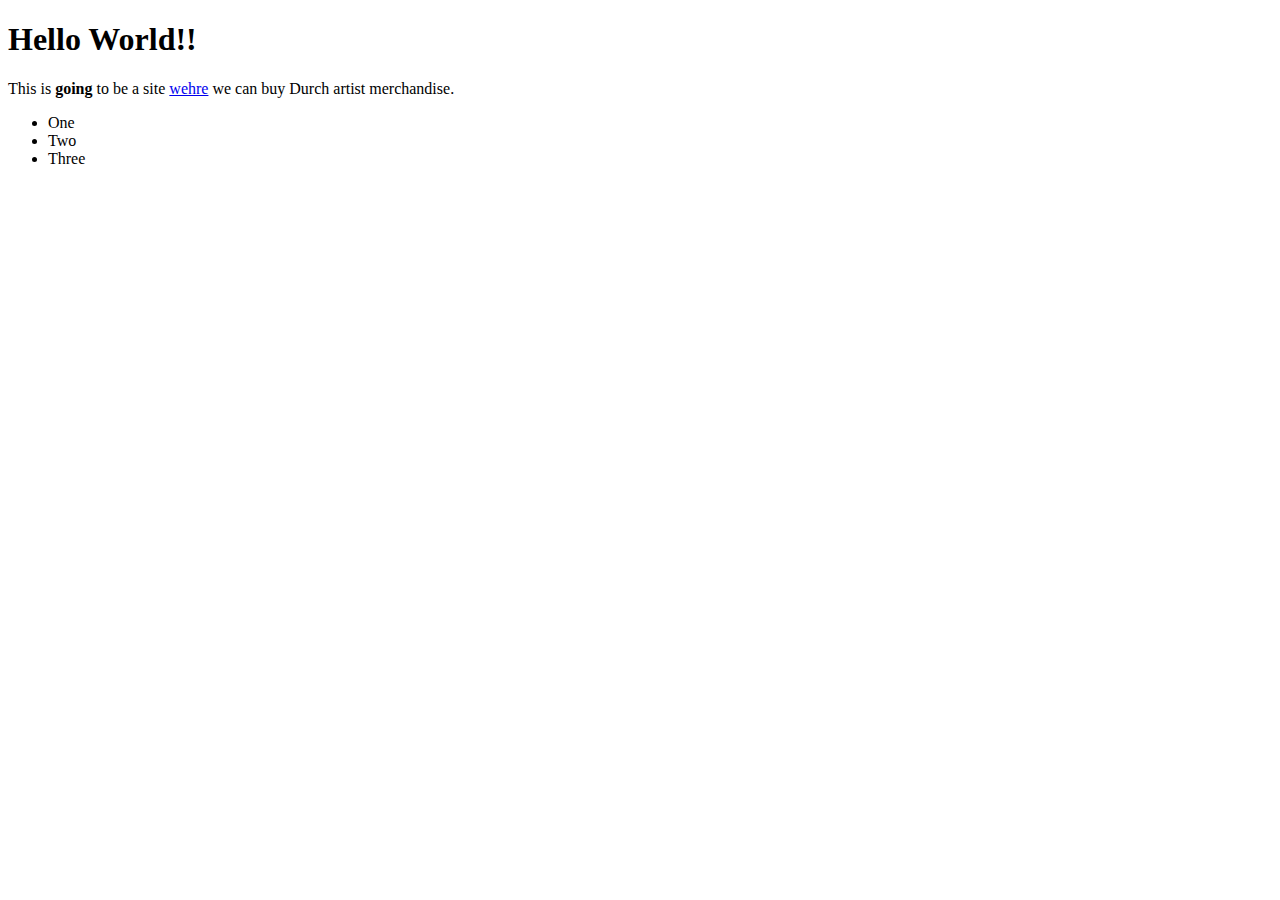
==== DutchTreat/wwwroot/index.html @ e035aea8 "index with ling and unordert list" ====
﻿<!DOCTYPE html>
<html>
<head>
    <meta charset="utf-8" />
    <title>Dutch Treat</title>
</head>
<body>
	<h1>Hello World!!</h1>
	<p>This is <strong>going</strong> to be a site <a href="http://heise.de">wehre</a> we can buy Durch artist merchandise.</p>
	<ul>
		<li>One</li>
		<li>Two</li>
		<li>Three</li>
	</ul>
</body>
</html>
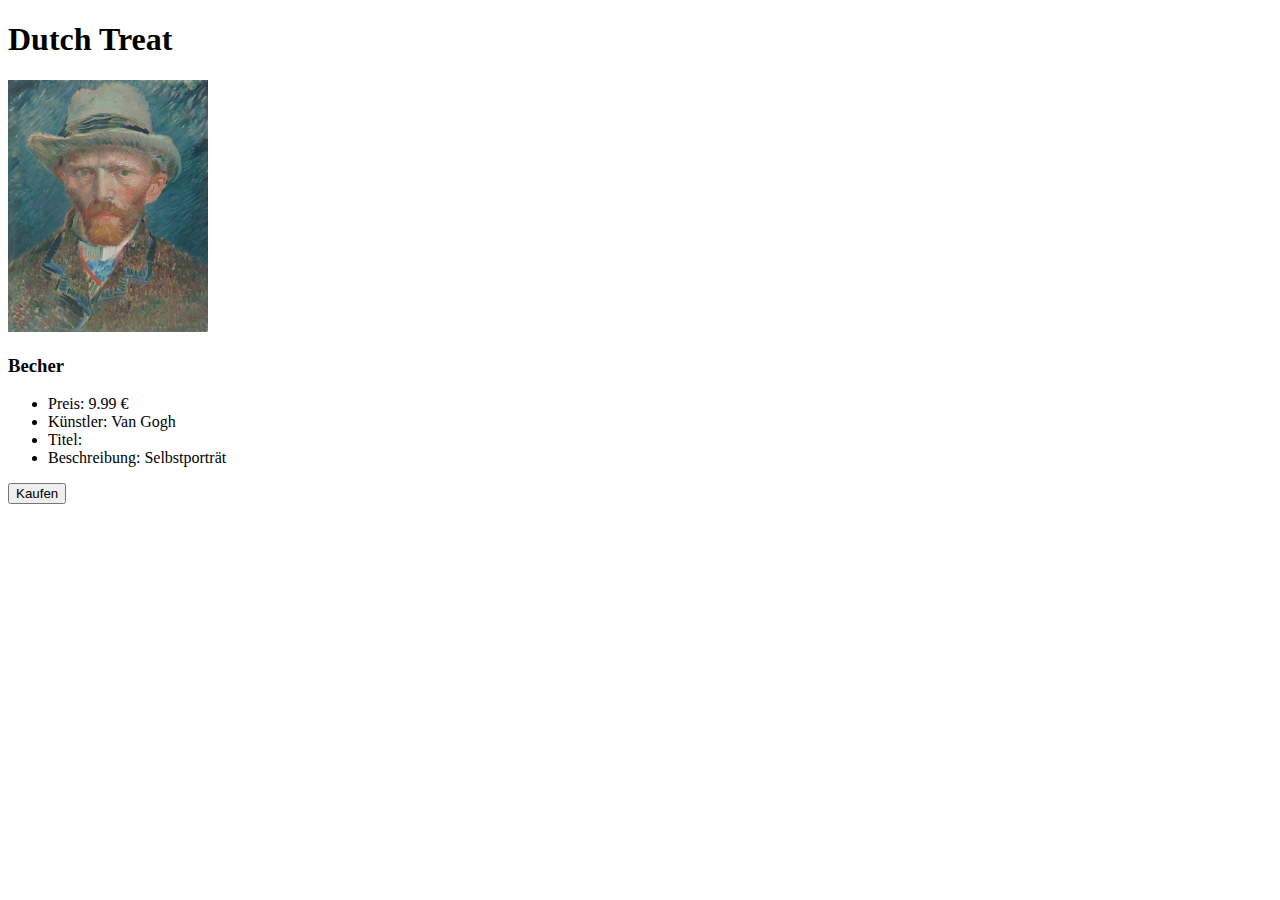
==== commit 2d589a64: "Basic HTML" ====
--- a/DutchTreat/wwwroot/index.html
+++ b/DutchTreat/wwwroot/index.html
@@ -5,12 +5,17 @@
     <title>Dutch Treat</title>
 </head>
 <body>
-	<h1>Hello World!!</h1>
-	<p>This is <strong>going</strong> to be a site <a href="http://heise.de">wehre</a> we can buy Durch artist merchandise.</p>
-	<ul>
-		<li>One</li>
-		<li>Two</li>
-		<li>Three</li>
-	</ul>
+	<h1>Dutch Treat</h1>
+	<div>
+		<img src="img/VanGogh.jpg" />
+		<h3>Becher</h3>
+		<ul>
+			<li>Preis: 9.99 €</li>
+			<li>Künstler: Van Gogh</li>
+			<li>Titel: </li>
+			<li>Beschreibung: Selbstporträt</li>
+		</ul>
+		<button>Kaufen</button>
+	</div>
 </body>
 </html>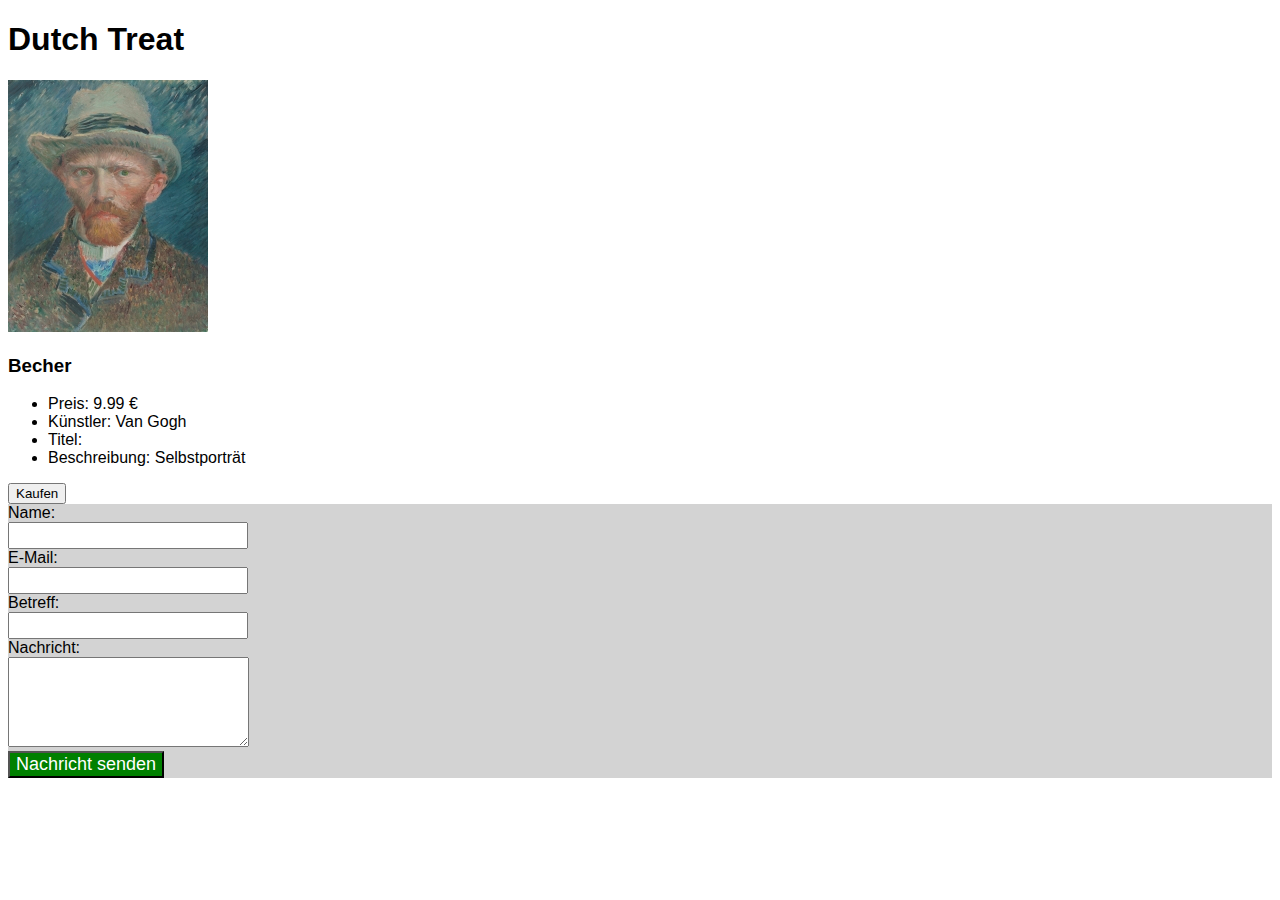
==== commit ef0d4233: "css basics" ====
--- a/DutchTreat/wwwroot/index.html
+++ b/DutchTreat/wwwroot/index.html
@@ -3,6 +3,7 @@
 <head>
     <meta charset="utf-8" />
     <title>Dutch Treat</title>
+	<link href="css/Site.css" rel="stylesheet" />
 </head>
 <body>
 	<h1>Dutch Treat</h1>
@@ -17,5 +18,28 @@
 		</ul>
 		<button>Kaufen</button>
 	</div>
+	<div id="theForm">
+		<form>
+			<label>Name:</label>
+			</br>
+			<input />
+			<br />
+			<label>E-Mail:</label>
+			<br />
+			<input type="email" />
+			<br />
+			<label>Betreff:</label>
+			<br />
+			<input type="text" />
+			<br />
+			<label>Nachricht:</label>
+			<br />
+			<textarea rows="4"></textarea>
+			<br />
+			<input type="submit" value="Nachricht senden" />
+		</form>
+	</div>
+
+
 </body>
 </html>--- a/DutchTreat/wwwroot/css/Site.css
+++ b/DutchTreat/wwwroot/css/Site.css
@@ -0,0 +1,24 @@
+﻿body {
+	font-family: 'Segoe UI', Tahoma, Geneva, Verdana, sans-serif;
+}
+
+input, textarea {
+	font-size: 18px;
+	width: 200px";
+}
+
+input[type=submit] {
+	width: auto;
+}
+
+label {
+	font-size: 16px;
+}
+
+#theForm {
+	background-color: lightgray;
+}
+ #theForm input[type=submit] {
+	background-color: green;
+	color: white;
+}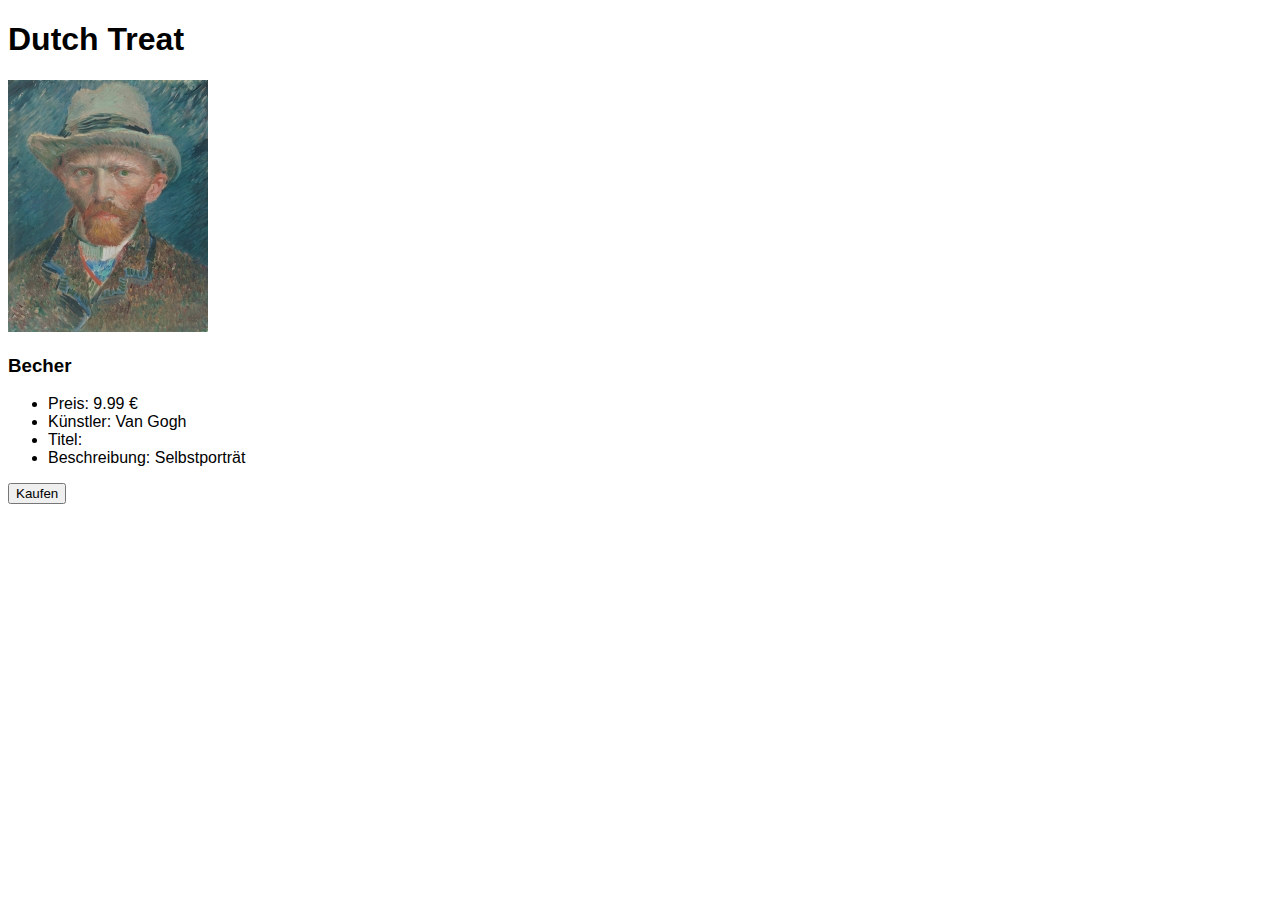
==== commit bb334af9: "javascript hide form" ====
--- a/DutchTreat/wwwroot/index.html
+++ b/DutchTreat/wwwroot/index.html
@@ -7,10 +7,10 @@
 </head>
 <body>
 	<h1>Dutch Treat</h1>
-	<div>
+	<div class="product-info">
 		<img src="img/VanGogh.jpg" />
 		<h3>Becher</h3>
-		<ul>
+		<ul class="product-props">
 			<li>Preis: 9.99 €</li>
 			<li>Künstler: Van Gogh</li>
 			<li>Titel: </li>
@@ -40,6 +40,6 @@
 		</form>
 	</div>
 
-
+	<script src="js/index.js"></script>
 </body>
 </html>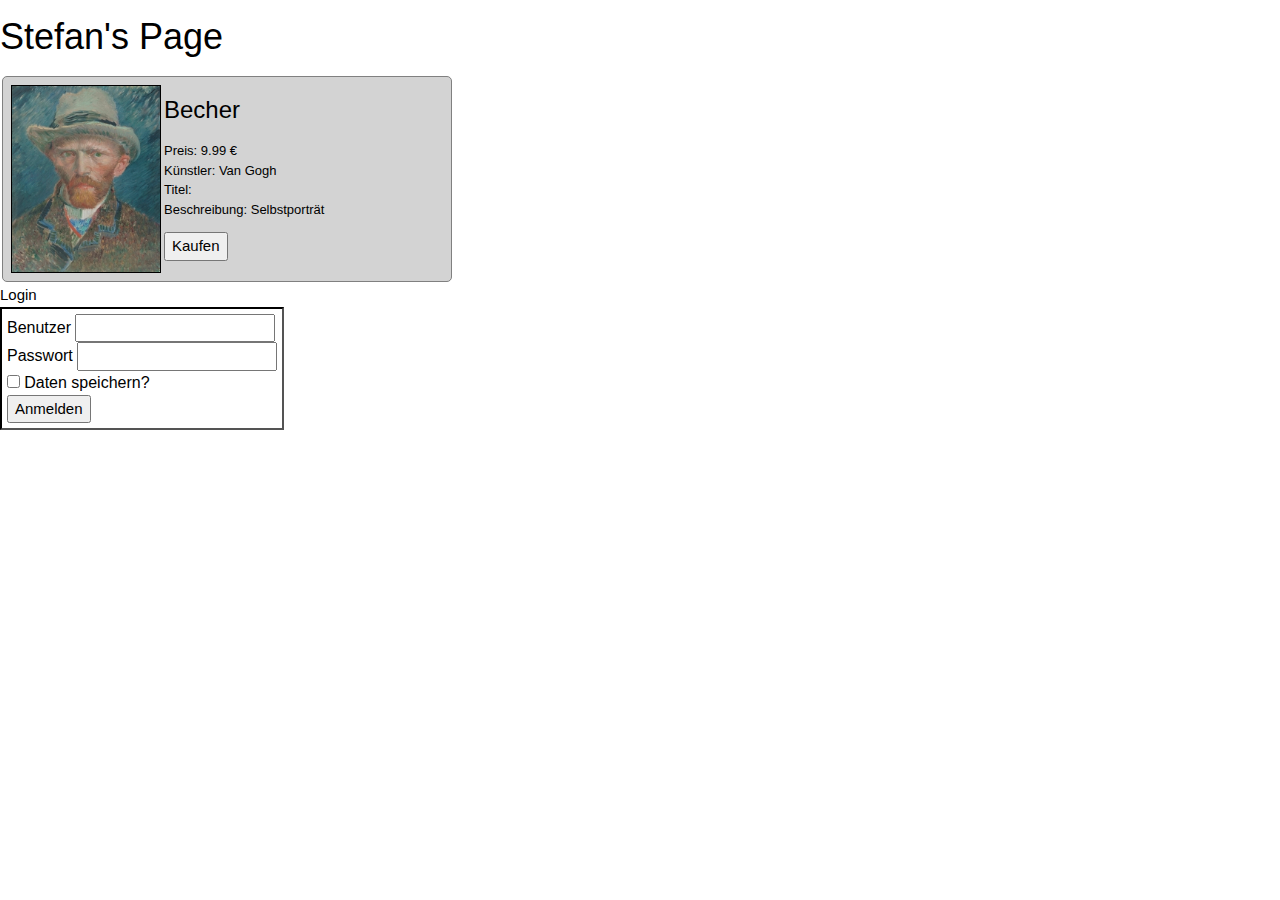
==== commit a90b2c0c: "Ef" ====
--- a/DutchTreat/wwwroot/index.html
+++ b/DutchTreat/wwwroot/index.html
@@ -2,11 +2,11 @@
 <html>
 <head>
     <meta charset="utf-8" />
-    <title>Dutch Treat</title>
+    <title>Stefan's Page</title>
 	<link href="css/Site.css" rel="stylesheet" />
 </head>
 <body>
-	<h1>Dutch Treat</h1>
+	<h1>Stefan's Page</h1>
 	<div class="product-info">
 		<img src="img/VanGogh.jpg" />
 		<h3>Becher</h3>
@@ -16,7 +16,7 @@
 			<li>Titel: </li>
 			<li>Beschreibung: Selbstporträt</li>
 		</ul>
-		<button>Kaufen</button>
+		<button id="buyButton">Kaufen</button>
 	</div>
 	<div id="theForm">
 		<form>
@@ -39,7 +39,27 @@
 			<input type="submit" value="Nachricht senden" />
 		</form>
 	</div>
+	<div id="loginToggle">Login</div>
+	<form class="popup-form">
+		<div>
+			<label>Benutzer</label>
+			<input />
+		</div>
+		<div>
+			<label>Passwort</label>
+			<input type="password"/>
+		</div>
+		<div>
+			<input type="checkbox" />
+			<label>Daten speichern?</label>
+		</div>
+		<div>
+			<input type="submit"  value="Anmelden"/>
+		</div>
 
+	</form>
+
+	<script src="lib/jquery/dist/jquery.min.js"></script>
 	<script src="js/index.js"></script>
 </body>
 </html>--- a/DutchTreat/wwwroot/css/Site.css
+++ b/DutchTreat/wwwroot/css/Site.css
@@ -21,4 +21,1769 @@
  #theForm input[type=submit] {
 	background-color: green;
 	color: white;
-}+}
+
+ul.product-props {
+	font-size: small;
+}
+
+ul.product-props li {
+	list-style-type: none;
+}
+
+.product-info {
+	border: 1px solid grey;
+	display: inline-block;
+	padding: 5px;
+	margin: 2px;
+	width: 450px;
+	background-color: lightgray;
+	border-radius: 5px;
+}
+
+ .product-info img{
+	margin: 3px;
+	float: left;
+	border: 1px solid black;
+	max-width: 150px;
+}
+
+#loginToggle {
+    cursor: pointer;
+}
+
+.popup-form {
+	padding: 5px;
+	border: 2px black inset;
+	display: inline-block;
+}
+
+ .popup-form input {
+		width: 200px;
+	}
+
+ .popup-form label {
+		width: 150px;
+	}
+	.popup-form input[type=checkbox], .popup-form input[type=submit] {
+		width: auto;
+	}
+
+menu li{
+    display: inline;
+}
+
+    menu li::after {
+        content: ' |';
+    }
+
+    menu li:last-of-type::after {
+        content: "";
+    }
+/* W3.CSS 4.06 November 2017 by Jan Egil and Borge Refsnes */
+html {
+    box-sizing: border-box;
+}
+
+*, *:before, *:after {
+    box-sizing: inherit;
+}
+/* Extract from normalize.css by Nicolas Gallagher and Jonathan Neal git.io/normalize */
+html {
+    -ms-text-size-adjust: 100%;
+    -webkit-text-size-adjust: 100%;
+}
+
+body {
+    margin: 0;
+}
+
+article, aside, details, figcaption, figure, footer, header, main, menu, nav, section, summary {
+    display: block;
+}
+
+audio, canvas, progress, video {
+    display: inline-block;
+}
+
+progress {
+    vertical-align: baseline;
+}
+
+audio:not([controls]) {
+    display: none;
+    height: 0;
+}
+
+[hidden], template {
+    display: none;
+}
+
+a {
+    background-color: transparent;
+    -webkit-text-decoration-skip: objects;
+}
+
+    a:active, a:hover {
+        outline-width: 0;
+    }
+
+abbr[title] {
+    border-bottom: none;
+    text-decoration: underline;
+    text-decoration: underline dotted;
+}
+
+dfn {
+    font-style: italic;
+}
+
+mark {
+    background: #ff0;
+    color: #000;
+}
+
+small {
+    font-size: 80%;
+}
+
+sub, sup {
+    font-size: 75%;
+    line-height: 0;
+    position: relative;
+    vertical-align: baseline;
+}
+
+sub {
+    bottom: -0.25em;
+}
+
+sup {
+    top: -0.5em;
+}
+
+figure {
+    margin: 1em 40px;
+}
+
+img {
+    border-style: none;
+}
+
+svg:not(:root) {
+    overflow: hidden;
+}
+
+code, kbd, pre, samp {
+    font-family: monospace,monospace;
+    font-size: 1em;
+}
+
+hr {
+    box-sizing: content-box;
+    height: 0;
+    overflow: visible;
+}
+
+button, input, select, textarea {
+    font: inherit;
+    margin: 0;
+}
+
+optgroup {
+    font-weight: bold;
+}
+
+button, input {
+    overflow: visible;
+}
+
+button, select {
+    text-transform: none;
+}
+
+button, html [type=button], [type=reset], [type=submit] {
+    -webkit-appearance: button;
+}
+
+    button::-moz-focus-inner, [type=button]::-moz-focus-inner, [type=reset]::-moz-focus-inner, [type=submit]::-moz-focus-inner {
+        border-style: none;
+        padding: 0;
+    }
+
+    button:-moz-focusring, [type=button]:-moz-focusring, [type=reset]:-moz-focusring, [type=submit]:-moz-focusring {
+        outline: 1px dotted ButtonText;
+    }
+
+fieldset {
+    border: 1px solid #c0c0c0;
+    margin: 0 2px;
+    padding: .35em .625em .75em;
+}
+
+legend {
+    color: inherit;
+    display: table;
+    max-width: 100%;
+    padding: 0;
+    white-space: normal;
+}
+
+textarea {
+    overflow: auto;
+}
+
+[type=checkbox], [type=radio] {
+    padding: 0;
+}
+
+[type=number]::-webkit-inner-spin-button, [type=number]::-webkit-outer-spin-button {
+    height: auto;
+}
+
+[type=search] {
+    -webkit-appearance: textfield;
+    outline-offset: -2px;
+}
+
+    [type=search]::-webkit-search-cancel-button, [type=search]::-webkit-search-decoration {
+        -webkit-appearance: none;
+    }
+
+::-webkit-input-placeholder {
+    color: inherit;
+    opacity: 0.54;
+}
+
+::-webkit-file-upload-button {
+    -webkit-appearance: button;
+    font: inherit;
+}
+/* End extract */
+html, body {
+    font-family: Verdana,sans-serif;
+    font-size: 15px;
+    line-height: 1.5;
+}
+
+html {
+    overflow-x: hidden;
+}
+
+h1 {
+    font-size: 36px;
+}
+
+h2 {
+    font-size: 30px;
+}
+
+h3 {
+    font-size: 24px;
+}
+
+h4 {
+    font-size: 20px;
+}
+
+h5 {
+    font-size: 18px;
+}
+
+h6 {
+    font-size: 16px;
+}
+
+.w3-serif {
+    font-family: serif;
+}
+
+h1, h2, h3, h4, h5, h6 {
+    font-family: "Segoe UI",Arial,sans-serif;
+    font-weight: 400;
+    margin: 10px 0;
+}
+
+.w3-wide {
+    letter-spacing: 4px;
+}
+
+hr {
+    border: 0;
+    border-top: 1px solid #eee;
+    margin: 20px 0;
+}
+
+.w3-image {
+    max-width: 100%;
+    height: auto;
+}
+
+img {
+    margin-bottom: -5px;
+}
+
+a {
+    color: inherit;
+}
+
+.w3-table, .w3-table-all {
+    border-collapse: collapse;
+    border-spacing: 0;
+    width: 100%;
+    display: table;
+}
+
+.w3-table-all {
+    border: 1px solid #ccc;
+}
+
+    .w3-bordered tr, .w3-table-all tr {
+        border-bottom: 1px solid #ddd;
+    }
+
+.w3-striped tbody tr:nth-child(even) {
+    background-color: #f1f1f1;
+}
+
+.w3-table-all tr:nth-child(odd) {
+    background-color: #fff;
+}
+
+.w3-table-all tr:nth-child(even) {
+    background-color: #f1f1f1;
+}
+
+.w3-hoverable tbody tr:hover, .w3-ul.w3-hoverable li:hover {
+    background-color: #ccc;
+}
+
+.w3-centered tr th, .w3-centered tr td {
+    text-align: center;
+}
+
+.w3-table td, .w3-table th, .w3-table-all td, .w3-table-all th {
+    padding: 8px 8px;
+    display: table-cell;
+    text-align: left;
+    vertical-align: top;
+}
+
+    .w3-table th:first-child, .w3-table td:first-child, .w3-table-all th:first-child, .w3-table-all td:first-child {
+        padding-left: 16px;
+    }
+
+.w3-btn, .w3-button {
+    border: none;
+    display: inline-block;
+    outline: 0;
+    padding: 8px 16px;
+    vertical-align: middle;
+    overflow: hidden;
+    text-decoration: none;
+    color: inherit;
+    background-color: inherit;
+    text-align: center;
+    cursor: pointer;
+    white-space: nowrap;
+}
+
+    .w3-btn:hover {
+        box-shadow: 0 8px 16px 0 rgba(0,0,0,0.2),0 6px 20px 0 rgba(0,0,0,0.19);
+    }
+
+.w3-btn, .w3-button {
+    -webkit-touch-callout: none;
+    -webkit-user-select: none;
+    -khtml-user-select: none;
+    -moz-user-select: none;
+    -ms-user-select: none;
+    user-select: none;
+}
+
+    .w3-disabled, .w3-btn:disabled, .w3-button:disabled {
+        cursor: not-allowed;
+        opacity: 0.3;
+    }
+
+        .w3-disabled *, :disabled * {
+            pointer-events: none;
+        }
+
+        .w3-btn.w3-disabled:hover, .w3-btn:disabled:hover {
+            box-shadow: none;
+        }
+
+.w3-badge, .w3-tag {
+    background-color: #000;
+    color: #fff;
+    display: inline-block;
+    padding-left: 8px;
+    padding-right: 8px;
+    text-align: center;
+}
+
+.w3-badge {
+    border-radius: 50%;
+}
+
+.w3-ul {
+    list-style-type: none;
+    padding: 0;
+    margin: 0;
+}
+
+    .w3-ul li {
+        padding: 8px 16px;
+        border-bottom: 1px solid #ddd;
+    }
+
+        .w3-ul li:last-child {
+            border-bottom: none;
+        }
+
+.w3-tooltip, .w3-display-container {
+    position: relative;
+}
+
+    .w3-tooltip .w3-text {
+        display: none;
+    }
+
+    .w3-tooltip:hover .w3-text {
+        display: inline-block;
+    }
+
+.w3-ripple:active {
+    opacity: 0.5;
+}
+
+.w3-ripple {
+    transition: opacity 0s;
+}
+
+.w3-input {
+    padding: 8px;
+    display: block;
+    border: none;
+    border-bottom: 1px solid #ccc;
+    width: 100%;
+}
+
+.w3-select {
+    padding: 9px 0;
+    width: 100%;
+    border: none;
+    border-bottom: 1px solid #ccc;
+}
+
+.w3-dropdown-click, .w3-dropdown-hover {
+    position: relative;
+    display: inline-block;
+    cursor: pointer;
+}
+
+    .w3-dropdown-hover:hover .w3-dropdown-content {
+        display: block;
+        z-index: 1;
+    }
+
+    .w3-dropdown-hover:first-child, .w3-dropdown-click:hover {
+        background-color: #ccc;
+        color: #000;
+    }
+
+        .w3-dropdown-hover:hover > .w3-button:first-child, .w3-dropdown-click:hover > .w3-button:first-child {
+            background-color: #ccc;
+            color: #000;
+        }
+
+.w3-dropdown-content {
+    cursor: auto;
+    color: #000;
+    background-color: #fff;
+    display: none;
+    position: absolute;
+    min-width: 160px;
+    margin: 0;
+    padding: 0;
+}
+
+.w3-check, .w3-radio {
+    width: 24px;
+    height: 24px;
+    position: relative;
+    top: 6px;
+}
+
+.w3-sidebar {
+    height: 100%;
+    width: 200px;
+    background-color: #fff;
+    position: fixed !important;
+    z-index: 1;
+    overflow: auto;
+}
+
+.w3-bar-block .w3-dropdown-hover, .w3-bar-block .w3-dropdown-click {
+    width: 100%;
+}
+
+    .w3-bar-block .w3-dropdown-hover .w3-dropdown-content, .w3-bar-block .w3-dropdown-click .w3-dropdown-content {
+        min-width: 100%;
+    }
+
+    .w3-bar-block .w3-dropdown-hover .w3-button, .w3-bar-block .w3-dropdown-click .w3-button {
+        width: 100%;
+        text-align: left;
+        padding: 8px 16px;
+    }
+
+.w3-main, #main {
+    transition: margin-left .4s;
+}
+
+.w3-modal {
+    z-index: 3;
+    display: none;
+    padding-top: 100px;
+    position: fixed;
+    left: 0;
+    top: 0;
+    width: 100%;
+    height: 100%;
+    overflow: auto;
+    background-color: rgb(0,0,0);
+    background-color: rgba(0,0,0,0.4);
+}
+
+.w3-modal-content {
+    margin: auto;
+    background-color: #fff;
+    position: relative;
+    padding: 0;
+    outline: 0;
+    width: 600px;
+}
+
+.w3-bar {
+    width: 100%;
+    overflow: hidden;
+}
+
+.w3-center .w3-bar {
+    display: inline-block;
+    width: auto;
+}
+
+.w3-bar .w3-bar-item {
+    padding: 8px 16px;
+    float: left;
+    width: auto;
+    border: none;
+    outline: none;
+    display: block;
+}
+
+.w3-bar .w3-dropdown-hover, .w3-bar .w3-dropdown-click {
+    position: static;
+    float: left;
+}
+
+.w3-bar .w3-button {
+    white-space: normal;
+}
+
+.w3-bar-block .w3-bar-item {
+    width: 100%;
+    display: block;
+    padding: 8px 16px;
+    text-align: left;
+    border: none;
+    outline: none;
+    white-space: normal;
+    float: none;
+}
+
+.w3-bar-block.w3-center .w3-bar-item {
+    text-align: center;
+}
+
+.w3-block {
+    display: block;
+    width: 100%;
+}
+
+.w3-responsive {
+    display: block;
+    overflow-x: auto;
+}
+
+.w3-container:after, .w3-container:before, .w3-panel:after, .w3-panel:before, .w3-row:after, .w3-row:before, .w3-row-padding:after, .w3-row-padding:before,
+.w3-cell-row:before, .w3-cell-row:after, .w3-clear:after, .w3-clear:before, .w3-bar:before, .w3-bar:after {
+    content: "";
+    display: table;
+    clear: both;
+}
+
+.w3-col, .w3-half, .w3-third, .w3-twothird, .w3-threequarter, .w3-quarter {
+    float: left;
+    width: 100%;
+}
+
+    .w3-col.s1 {
+        width: 8.33333%;
+    }
+
+    .w3-col.s2 {
+        width: 16.66666%;
+    }
+
+    .w3-col.s3 {
+        width: 24.99999%;
+    }
+
+    .w3-col.s4 {
+        width: 33.33333%;
+    }
+
+    .w3-col.s5 {
+        width: 41.66666%;
+    }
+
+    .w3-col.s6 {
+        width: 49.99999%;
+    }
+
+    .w3-col.s7 {
+        width: 58.33333%;
+    }
+
+    .w3-col.s8 {
+        width: 66.66666%;
+    }
+
+    .w3-col.s9 {
+        width: 74.99999%;
+    }
+
+    .w3-col.s10 {
+        width: 83.33333%;
+    }
+
+    .w3-col.s11 {
+        width: 91.66666%;
+    }
+
+    .w3-col.s12 {
+        width: 99.99999%;
+    }
+
+@media (min-width:601px) {
+    .w3-col.m1 {
+        width: 8.33333%;
+    }
+
+    .w3-col.m2 {
+        width: 16.66666%;
+    }
+
+    .w3-col.m3, .w3-quarter {
+        width: 24.99999%;
+    }
+
+    .w3-col.m4, .w3-third {
+        width: 33.33333%;
+    }
+
+    .w3-col.m5 {
+        width: 41.66666%;
+    }
+
+    .w3-col.m6, .w3-half {
+        width: 49.99999%;
+    }
+
+    .w3-col.m7 {
+        width: 58.33333%;
+    }
+
+    .w3-col.m8, .w3-twothird {
+        width: 66.66666%;
+    }
+
+    .w3-col.m9, .w3-threequarter {
+        width: 74.99999%;
+    }
+
+    .w3-col.m10 {
+        width: 83.33333%;
+    }
+
+    .w3-col.m11 {
+        width: 91.66666%;
+    }
+
+    .w3-col.m12 {
+        width: 99.99999%;
+    }
+}
+
+@media (min-width:993px) {
+    .w3-col.l1 {
+        width: 8.33333%;
+    }
+
+    .w3-col.l2 {
+        width: 16.66666%;
+    }
+
+    .w3-col.l3 {
+        width: 24.99999%;
+    }
+
+    .w3-col.l4 {
+        width: 33.33333%;
+    }
+
+    .w3-col.l5 {
+        width: 41.66666%;
+    }
+
+    .w3-col.l6 {
+        width: 49.99999%;
+    }
+
+    .w3-col.l7 {
+        width: 58.33333%;
+    }
+
+    .w3-col.l8 {
+        width: 66.66666%;
+    }
+
+    .w3-col.l9 {
+        width: 74.99999%;
+    }
+
+    .w3-col.l10 {
+        width: 83.33333%;
+    }
+
+    .w3-col.l11 {
+        width: 91.66666%;
+    }
+
+    .w3-col.l12 {
+        width: 99.99999%;
+    }
+}
+
+.w3-content {
+    max-width: 980px;
+    margin: auto;
+}
+
+.w3-rest {
+    overflow: hidden;
+}
+
+.w3-cell-row {
+    display: table;
+    width: 100%;
+}
+
+.w3-cell {
+    display: table-cell;
+}
+
+.w3-cell-top {
+    vertical-align: top;
+}
+
+.w3-cell-middle {
+    vertical-align: middle;
+}
+
+.w3-cell-bottom {
+    vertical-align: bottom;
+}
+
+.w3-hide {
+    display: none !important;
+}
+
+.w3-show-block, .w3-show {
+    display: block !important;
+}
+
+.w3-show-inline-block {
+    display: inline-block !important;
+}
+
+@media (max-width:600px) {
+    .w3-modal-content {
+        margin: 0 10px;
+        width: auto !important;
+    }
+
+    .w3-modal {
+        padding-top: 30px;
+    }
+
+    .w3-dropdown-hover.w3-mobile .w3-dropdown-content, .w3-dropdown-click.w3-mobile .w3-dropdown-content {
+        position: relative;
+    }
+
+    .w3-hide-small {
+        display: none !important;
+    }
+
+    .w3-mobile {
+        display: block;
+        width: 100% !important;
+    }
+
+    .w3-bar-item.w3-mobile, .w3-dropdown-hover.w3-mobile, .w3-dropdown-click.w3-mobile {
+        text-align: center;
+    }
+
+        .w3-dropdown-hover.w3-mobile, .w3-dropdown-hover.w3-mobile .w3-btn, .w3-dropdown-hover.w3-mobile .w3-button, .w3-dropdown-click.w3-mobile, .w3-dropdown-click.w3-mobile .w3-btn, .w3-dropdown-click.w3-mobile .w3-button {
+            width: 100%;
+        }
+}
+
+@media (max-width:768px) {
+    .w3-modal-content {
+        width: 500px;
+    }
+
+    .w3-modal {
+        padding-top: 50px;
+    }
+}
+
+@media (min-width:993px) {
+    .w3-modal-content {
+        width: 900px;
+    }
+
+    .w3-hide-large {
+        display: none !important;
+    }
+
+    .w3-sidebar.w3-collapse {
+        display: block !important;
+    }
+}
+
+@media (max-width:992px) and (min-width:601px) {
+    .w3-hide-medium {
+        display: none !important;
+    }
+}
+
+@media (max-width:992px) {
+    .w3-sidebar.w3-collapse {
+        display: none;
+    }
+
+    .w3-main {
+        margin-left: 0 !important;
+        margin-right: 0 !important;
+    }
+}
+
+.w3-top, .w3-bottom {
+    position: fixed;
+    width: 100%;
+    z-index: 1;
+}
+
+.w3-top {
+    top: 0;
+}
+
+.w3-bottom {
+    bottom: 0;
+}
+
+.w3-overlay {
+    position: fixed;
+    display: none;
+    width: 100%;
+    height: 100%;
+    top: 0;
+    left: 0;
+    right: 0;
+    bottom: 0;
+    background-color: rgba(0,0,0,0.5);
+    z-index: 2;
+}
+
+.w3-display-topleft {
+    position: absolute;
+    left: 0;
+    top: 0;
+}
+
+.w3-display-topright {
+    position: absolute;
+    right: 0;
+    top: 0;
+}
+
+.w3-display-bottomleft {
+    position: absolute;
+    left: 0;
+    bottom: 0;
+}
+
+.w3-display-bottomright {
+    position: absolute;
+    right: 0;
+    bottom: 0;
+}
+
+.w3-display-middle {
+    position: absolute;
+    top: 50%;
+    left: 50%;
+    transform: translate(-50%,-50%);
+    -ms-transform: translate(-50%,-50%);
+}
+
+.w3-display-left {
+    position: absolute;
+    top: 50%;
+    left: 0%;
+    transform: translate(0%,-50%);
+    -ms-transform: translate(-0%,-50%);
+}
+
+.w3-display-right {
+    position: absolute;
+    top: 50%;
+    right: 0%;
+    transform: translate(0%,-50%);
+    -ms-transform: translate(0%,-50%);
+}
+
+.w3-display-topmiddle {
+    position: absolute;
+    left: 50%;
+    top: 0;
+    transform: translate(-50%,0%);
+    -ms-transform: translate(-50%,0%);
+}
+
+.w3-display-bottommiddle {
+    position: absolute;
+    left: 50%;
+    bottom: 0;
+    transform: translate(-50%,0%);
+    -ms-transform: translate(-50%,0%);
+}
+
+.w3-display-container:hover .w3-display-hover {
+    display: block;
+}
+
+.w3-display-container:hover span.w3-display-hover {
+    display: inline-block;
+}
+
+.w3-display-hover {
+    display: none;
+}
+
+.w3-display-position {
+    position: absolute;
+}
+
+.w3-circle {
+    border-radius: 50%;
+}
+
+.w3-round-small {
+    border-radius: 2px;
+}
+
+.w3-round, .w3-round-medium {
+    border-radius: 4px;
+}
+
+.w3-round-large {
+    border-radius: 8px;
+}
+
+.w3-round-xlarge {
+    border-radius: 16px;
+}
+
+.w3-round-xxlarge {
+    border-radius: 32px;
+}
+
+.w3-row-padding, .w3-row-padding > .w3-half, .w3-row-padding > .w3-third, .w3-row-padding > .w3-twothird, .w3-row-padding > .w3-threequarter, .w3-row-padding > .w3-quarter, .w3-row-padding > .w3-col {
+    padding: 0 8px;
+}
+
+.w3-container, .w3-panel {
+    padding: 0.01em 16px;
+}
+
+.w3-panel {
+    margin-top: 16px;
+    margin-bottom: 16px;
+}
+
+.w3-code, .w3-codespan {
+    font-family: Consolas,"courier new";
+    font-size: 16px;
+}
+
+.w3-code {
+    width: auto;
+    background-color: #fff;
+    padding: 8px 12px;
+    border-left: 4px solid #4CAF50;
+    word-wrap: break-word;
+}
+
+.w3-codespan {
+    color: crimson;
+    background-color: #f1f1f1;
+    padding-left: 4px;
+    padding-right: 4px;
+    font-size: 110%;
+}
+
+.w3-card, .w3-card-2 {
+    box-shadow: 0 2px 5px 0 rgba(0,0,0,0.16),0 2px 10px 0 rgba(0,0,0,0.12);
+}
+
+.w3-card-4, .w3-hover-shadow:hover {
+    box-shadow: 0 4px 10px 0 rgba(0,0,0,0.2),0 4px 20px 0 rgba(0,0,0,0.19);
+}
+
+.w3-spin {
+    animation: w3-spin 2s infinite linear;
+}
+
+@keyframes w3-spin {
+    0% {
+        transform: rotate(0deg);
+    }
+
+    100% {
+        transform: rotate(359deg);
+    }
+}
+
+.w3-animate-fading {
+    animation: fading 10s infinite;
+}
+
+@keyframes fading {
+    0% {
+        opacity: 0;
+    }
+
+    50% {
+        opacity: 1;
+    }
+
+    100% {
+        opacity: 0;
+    }
+}
+
+.w3-animate-opacity {
+    animation: opac 0.8s;
+}
+
+@keyframes opac {
+    from {
+        opacity: 0;
+    }
+
+    to {
+        opacity: 1;
+    }
+}
+
+.w3-animate-top {
+    position: relative;
+    animation: animatetop 0.4s;
+}
+
+@keyframes animatetop {
+    from {
+        top: -300px;
+        opacity: 0;
+    }
+
+    to {
+        top: 0;
+        opacity: 1;
+    }
+}
+
+.w3-animate-left {
+    position: relative;
+    animation: animateleft 0.4s;
+}
+
+@keyframes animateleft {
+    from {
+        left: -300px;
+        opacity: 0;
+    }
+
+    to {
+        left: 0;
+        opacity: 1;
+    }
+}
+
+.w3-animate-right {
+    position: relative;
+    animation: animateright 0.4s;
+}
+
+@keyframes animateright {
+    from {
+        right: -300px;
+        opacity: 0;
+    }
+
+    to {
+        right: 0;
+        opacity: 1;
+    }
+}
+
+.w3-animate-bottom {
+    position: relative;
+    animation: animatebottom 0.4s;
+}
+
+@keyframes animatebottom {
+    from {
+        bottom: -300px;
+        opacity: 0;
+    }
+
+    to {
+        bottom: 0;
+        opacity: 1;
+    }
+}
+
+.w3-animate-zoom {
+    animation: animatezoom 0.6s;
+}
+
+@keyframes animatezoom {
+    from {
+        transform: scale(0);
+    }
+
+    to {
+        transform: scale(1);
+    }
+}
+
+.w3-animate-input {
+    transition: width 0.4s ease-in-out;
+}
+
+    .w3-animate-input:focus {
+        width: 100% !important;
+    }
+
+.w3-opacity, .w3-hover-opacity:hover {
+    opacity: 0.60;
+}
+
+.w3-opacity-off, .w3-hover-opacity-off:hover {
+    opacity: 1;
+}
+
+.w3-opacity-max {
+    opacity: 0.25;
+}
+
+.w3-opacity-min {
+    opacity: 0.75;
+}
+
+.w3-greyscale-max, .w3-grayscale-max, .w3-hover-greyscale:hover, .w3-hover-grayscale:hover {
+    filter: grayscale(100%);
+}
+
+.w3-greyscale, .w3-grayscale {
+    filter: grayscale(75%);
+}
+
+.w3-greyscale-min, .w3-grayscale-min {
+    filter: grayscale(50%);
+}
+
+.w3-sepia {
+    filter: sepia(75%);
+}
+
+.w3-sepia-max, .w3-hover-sepia:hover {
+    filter: sepia(100%);
+}
+
+.w3-sepia-min {
+    filter: sepia(50%);
+}
+
+.w3-tiny {
+    font-size: 10px !important;
+}
+
+.w3-small {
+    font-size: 12px !important;
+}
+
+.w3-medium {
+    font-size: 15px !important;
+}
+
+.w3-large {
+    font-size: 18px !important;
+}
+
+.w3-xlarge {
+    font-size: 24px !important;
+}
+
+.w3-xxlarge {
+    font-size: 36px !important;
+}
+
+.w3-xxxlarge {
+    font-size: 48px !important;
+}
+
+.w3-jumbo {
+    font-size: 64px !important;
+}
+
+.w3-left-align {
+    text-align: left !important;
+}
+
+.w3-right-align {
+    text-align: right !important;
+}
+
+.w3-justify {
+    text-align: justify !important;
+}
+
+.w3-center {
+    text-align: center !important;
+}
+
+.w3-border-0 {
+    border: 0 !important;
+}
+
+.w3-border {
+    border: 1px solid #ccc !important;
+}
+
+.w3-border-top {
+    border-top: 1px solid #ccc !important;
+}
+
+.w3-border-bottom {
+    border-bottom: 1px solid #ccc !important;
+}
+
+.w3-border-left {
+    border-left: 1px solid #ccc !important;
+}
+
+.w3-border-right {
+    border-right: 1px solid #ccc !important;
+}
+
+.w3-topbar {
+    border-top: 6px solid #ccc !important;
+}
+
+.w3-bottombar {
+    border-bottom: 6px solid #ccc !important;
+}
+
+.w3-leftbar {
+    border-left: 6px solid #ccc !important;
+}
+
+.w3-rightbar {
+    border-right: 6px solid #ccc !important;
+}
+
+.w3-section, .w3-code {
+    margin-top: 16px !important;
+    margin-bottom: 16px !important;
+}
+
+.w3-margin {
+    margin: 16px !important;
+}
+
+.w3-margin-top {
+    margin-top: 16px !important;
+}
+
+.w3-margin-bottom {
+    margin-bottom: 16px !important;
+}
+
+.w3-margin-left {
+    margin-left: 16px !important;
+}
+
+.w3-margin-right {
+    margin-right: 16px !important;
+}
+
+.w3-padding-small {
+    padding: 4px 8px !important;
+}
+
+.w3-padding {
+    padding: 8px 16px !important;
+}
+
+.w3-padding-large {
+    padding: 12px 24px !important;
+}
+
+.w3-padding-16 {
+    padding-top: 16px !important;
+    padding-bottom: 16px !important;
+}
+
+.w3-padding-24 {
+    padding-top: 24px !important;
+    padding-bottom: 24px !important;
+}
+
+.w3-padding-32 {
+    padding-top: 32px !important;
+    padding-bottom: 32px !important;
+}
+
+.w3-padding-48 {
+    padding-top: 48px !important;
+    padding-bottom: 48px !important;
+}
+
+.w3-padding-64 {
+    padding-top: 64px !important;
+    padding-bottom: 64px !important;
+}
+
+.w3-left {
+    float: left !important;
+}
+
+.w3-right {
+    float: right !important;
+}
+
+.w3-button:hover {
+    color: #000 !important;
+    background-color: #ccc !important;
+}
+
+.w3-transparent, .w3-hover-none:hover {
+    background-color: transparent !important;
+}
+
+.w3-hover-none:hover {
+    box-shadow: none !important;
+}
+/* Colors */
+.w3-amber, .w3-hover-amber:hover {
+    color: #000 !important;
+    background-color: #ffc107 !important;
+}
+
+.w3-aqua, .w3-hover-aqua:hover {
+    color: #000 !important;
+    background-color: #00ffff !important;
+}
+
+.w3-blue, .w3-hover-blue:hover {
+    color: #fff !important;
+    background-color: #2196F3 !important;
+}
+
+.w3-light-blue, .w3-hover-light-blue:hover {
+    color: #000 !important;
+    background-color: #87CEEB !important;
+}
+
+.w3-brown, .w3-hover-brown:hover {
+    color: #fff !important;
+    background-color: #795548 !important;
+}
+
+.w3-cyan, .w3-hover-cyan:hover {
+    color: #000 !important;
+    background-color: #00bcd4 !important;
+}
+
+.w3-blue-grey, .w3-hover-blue-grey:hover, .w3-blue-gray, .w3-hover-blue-gray:hover {
+    color: #fff !important;
+    background-color: #607d8b !important;
+}
+
+.w3-green, .w3-hover-green:hover {
+    color: #fff !important;
+    background-color: #4CAF50 !important;
+}
+
+.w3-light-green, .w3-hover-light-green:hover {
+    color: #000 !important;
+    background-color: #8bc34a !important;
+}
+
+.w3-indigo, .w3-hover-indigo:hover {
+    color: #fff !important;
+    background-color: #3f51b5 !important;
+}
+
+.w3-khaki, .w3-hover-khaki:hover {
+    color: #000 !important;
+    background-color: #f0e68c !important;
+}
+
+.w3-lime, .w3-hover-lime:hover {
+    color: #000 !important;
+    background-color: #cddc39 !important;
+}
+
+.w3-orange, .w3-hover-orange:hover {
+    color: #000 !important;
+    background-color: #ff9800 !important;
+}
+
+.w3-deep-orange, .w3-hover-deep-orange:hover {
+    color: #fff !important;
+    background-color: #ff5722 !important;
+}
+
+.w3-pink, .w3-hover-pink:hover {
+    color: #fff !important;
+    background-color: #e91e63 !important;
+}
+
+.w3-purple, .w3-hover-purple:hover {
+    color: #fff !important;
+    background-color: #9c27b0 !important;
+}
+
+.w3-deep-purple, .w3-hover-deep-purple:hover {
+    color: #fff !important;
+    background-color: #673ab7 !important;
+}
+
+.w3-red, .w3-hover-red:hover {
+    color: #fff !important;
+    background-color: #f44336 !important;
+}
+
+.w3-sand, .w3-hover-sand:hover {
+    color: #000 !important;
+    background-color: #fdf5e6 !important;
+}
+
+.w3-teal, .w3-hover-teal:hover {
+    color: #fff !important;
+    background-color: #009688 !important;
+}
+
+.w3-yellow, .w3-hover-yellow:hover {
+    color: #000 !important;
+    background-color: #ffeb3b !important;
+}
+
+.w3-white, .w3-hover-white:hover {
+    color: #000 !important;
+    background-color: #fff !important;
+}
+
+.w3-black, .w3-hover-black:hover {
+    color: #fff !important;
+    background-color: #000 !important;
+}
+
+.w3-grey, .w3-hover-grey:hover, .w3-gray, .w3-hover-gray:hover {
+    color: #000 !important;
+    background-color: #9e9e9e !important;
+}
+
+.w3-light-grey, .w3-hover-light-grey:hover, .w3-light-gray, .w3-hover-light-gray:hover {
+    color: #000 !important;
+    background-color: #f1f1f1 !important;
+}
+
+.w3-dark-grey, .w3-hover-dark-grey:hover, .w3-dark-gray, .w3-hover-dark-gray:hover {
+    color: #fff !important;
+    background-color: #616161 !important;
+}
+
+.w3-pale-red, .w3-hover-pale-red:hover {
+    color: #000 !important;
+    background-color: #ffdddd !important;
+}
+
+.w3-pale-green, .w3-hover-pale-green:hover {
+    color: #000 !important;
+    background-color: #ddffdd !important;
+}
+
+.w3-pale-yellow, .w3-hover-pale-yellow:hover {
+    color: #000 !important;
+    background-color: #ffffcc !important;
+}
+
+.w3-pale-blue, .w3-hover-pale-blue:hover {
+    color: #000 !important;
+    background-color: #ddffff !important;
+}
+
+.w3-text-amber, .w3-hover-text-amber:hover {
+    color: #ffc107 !important;
+}
+
+.w3-text-aqua, .w3-hover-text-aqua:hover {
+    color: #00ffff !important;
+}
+
+.w3-text-blue, .w3-hover-text-blue:hover {
+    color: #2196F3 !important;
+}
+
+.w3-text-light-blue, .w3-hover-text-light-blue:hover {
+    color: #87CEEB !important;
+}
+
+.w3-text-brown, .w3-hover-text-brown:hover {
+    color: #795548 !important;
+}
+
+.w3-text-cyan, .w3-hover-text-cyan:hover {
+    color: #00bcd4 !important;
+}
+
+.w3-text-blue-grey, .w3-hover-text-blue-grey:hover, .w3-text-blue-gray, .w3-hover-text-blue-gray:hover {
+    color: #607d8b !important;
+}
+
+.w3-text-green, .w3-hover-text-green:hover {
+    color: #4CAF50 !important;
+}
+
+.w3-text-light-green, .w3-hover-text-light-green:hover {
+    color: #8bc34a !important;
+}
+
+.w3-text-indigo, .w3-hover-text-indigo:hover {
+    color: #3f51b5 !important;
+}
+
+.w3-text-khaki, .w3-hover-text-khaki:hover {
+    color: #b4aa50 !important;
+}
+
+.w3-text-lime, .w3-hover-text-lime:hover {
+    color: #cddc39 !important;
+}
+
+.w3-text-orange, .w3-hover-text-orange:hover {
+    color: #ff9800 !important;
+}
+
+.w3-text-deep-orange, .w3-hover-text-deep-orange:hover {
+    color: #ff5722 !important;
+}
+
+.w3-text-pink, .w3-hover-text-pink:hover {
+    color: #e91e63 !important;
+}
+
+.w3-text-purple, .w3-hover-text-purple:hover {
+    color: #9c27b0 !important;
+}
+
+.w3-text-deep-purple, .w3-hover-text-deep-purple:hover {
+    color: #673ab7 !important;
+}
+
+.w3-text-red, .w3-hover-text-red:hover {
+    color: #f44336 !important;
+}
+
+.w3-text-sand, .w3-hover-text-sand:hover {
+    color: #fdf5e6 !important;
+}
+
+.w3-text-teal, .w3-hover-text-teal:hover {
+    color: #009688 !important;
+}
+
+.w3-text-yellow, .w3-hover-text-yellow:hover {
+    color: #d2be0e !important;
+}
+
+.w3-text-white, .w3-hover-text-white:hover {
+    color: #fff !important;
+}
+
+.w3-text-black, .w3-hover-text-black:hover {
+    color: #000 !important;
+}
+
+.w3-text-grey, .w3-hover-text-grey:hover, .w3-text-gray, .w3-hover-text-gray:hover {
+    color: #757575 !important;
+}
+
+.w3-text-light-grey, .w3-hover-text-light-grey:hover, .w3-text-light-gray, .w3-hover-text-light-gray:hover {
+    color: #f1f1f1 !important;
+}
+
+.w3-text-dark-grey, .w3-hover-text-dark-grey:hover, .w3-text-dark-gray, .w3-hover-text-dark-gray:hover {
+    color: #3a3a3a !important;
+}
+
+.w3-border-amber, .w3-hover-border-amber:hover {
+    border-color: #ffc107 !important;
+}
+
+.w3-border-aqua, .w3-hover-border-aqua:hover {
+    border-color: #00ffff !important;
+}
+
+.w3-border-blue, .w3-hover-border-blue:hover {
+    border-color: #2196F3 !important;
+}
+
+.w3-border-light-blue, .w3-hover-border-light-blue:hover {
+    border-color: #87CEEB !important;
+}
+
+.w3-border-brown, .w3-hover-border-brown:hover {
+    border-color: #795548 !important;
+}
+
+.w3-border-cyan, .w3-hover-border-cyan:hover {
+    border-color: #00bcd4 !important;
+}
+
+.w3-border-blue-grey, .w3-hover-border-blue-grey:hover, .w3-border-blue-gray, .w3-hover-border-blue-gray:hover {
+    border-color: #607d8b !important;
+}
+
+.w3-border-green, .w3-hover-border-green:hover {
+    border-color: #4CAF50 !important;
+}
+
+.w3-border-light-green, .w3-hover-border-light-green:hover {
+    border-color: #8bc34a !important;
+}
+
+.w3-border-indigo, .w3-hover-border-indigo:hover {
+    border-color: #3f51b5 !important;
+}
+
+.w3-border-khaki, .w3-hover-border-khaki:hover {
+    border-color: #f0e68c !important;
+}
+
+.w3-border-lime, .w3-hover-border-lime:hover {
+    border-color: #cddc39 !important;
+}
+
+.w3-border-orange, .w3-hover-border-orange:hover {
+    border-color: #ff9800 !important;
+}
+
+.w3-border-deep-orange, .w3-hover-border-deep-orange:hover {
+    border-color: #ff5722 !important;
+}
+
+.w3-border-pink, .w3-hover-border-pink:hover {
+    border-color: #e91e63 !important;
+}
+
+.w3-border-purple, .w3-hover-border-purple:hover {
+    border-color: #9c27b0 !important;
+}
+
+.w3-border-deep-purple, .w3-hover-border-deep-purple:hover {
+    border-color: #673ab7 !important;
+}
+
+.w3-border-red, .w3-hover-border-red:hover {
+    border-color: #f44336 !important;
+}
+
+.w3-border-sand, .w3-hover-border-sand:hover {
+    border-color: #fdf5e6 !important;
+}
+
+.w3-border-teal, .w3-hover-border-teal:hover {
+    border-color: #009688 !important;
+}
+
+.w3-border-yellow, .w3-hover-border-yellow:hover {
+    border-color: #ffeb3b !important;
+}
+
+.w3-border-white, .w3-hover-border-white:hover {
+    border-color: #fff !important;
+}
+
+.w3-border-black, .w3-hover-border-black:hover {
+    border-color: #000 !important;
+}
+
+.w3-border-grey, .w3-hover-border-grey:hover, .w3-border-gray, .w3-hover-border-gray:hover {
+    border-color: #9e9e9e !important;
+}
+
+.w3-border-light-grey, .w3-hover-border-light-grey:hover, .w3-border-light-gray, .w3-hover-border-light-gray:hover {
+    border-color: #f1f1f1 !important;
+}
+
+.w3-border-dark-grey, .w3-hover-border-dark-grey:hover, .w3-border-dark-gray, .w3-hover-border-dark-gray:hover {
+    border-color: #616161 !important;
+}
+
+.w3-border-pale-red, .w3-hover-border-pale-red:hover {
+    border-color: #ffe7e7 !important;
+}
+
+.w3-border-pale-green, .w3-hover-border-pale-green:hover {
+    border-color: #e7ffe7 !important;
+}
+
+.w3-border-pale-yellow, .w3-hover-border-pale-yellow:hover {
+    border-color: #ffffcc !important;
+}
+
+.w3-border-pale-blue, .w3-hover-border-pale-blue:hover {
+    border-color: #e7ffff !important;
+}
